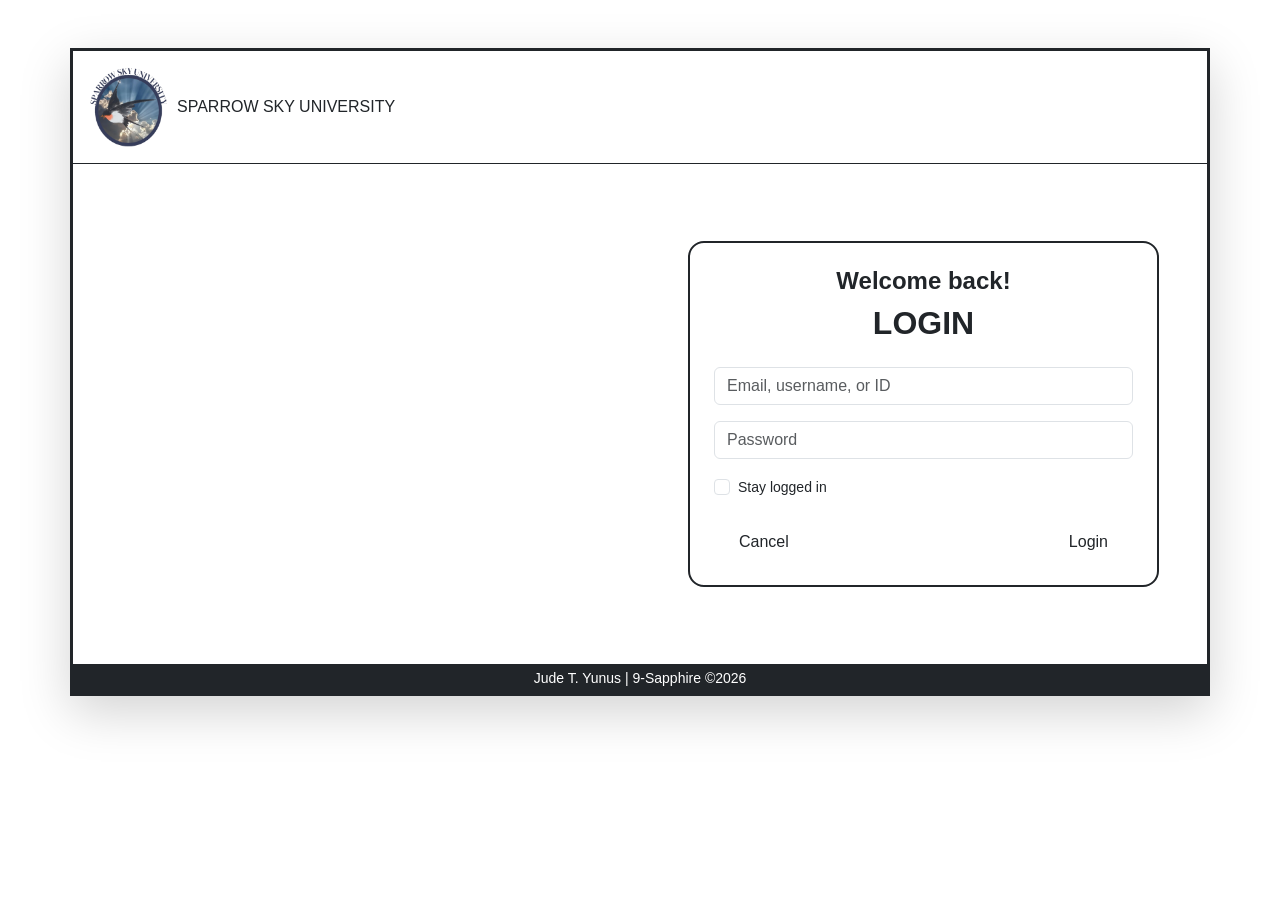
==== index.html @ d66ccfda ". ." ====
<!DOCTYPE html>
<html lang="en">
<head>
    <meta charset="UTF-8">
    <title>Q4 Skills Test | Login</title>
    <link href="https://cdn.jsdelivr.net/npm/bootstrap@5.3.0/dist/css/bootstrap.min.css" rel="stylesheet">
    <link rel="stylesheet" href="styles.css">
</head>
<body class="login-body">
    <div class="container main-wrapper shadow-lg p-0 bg-white border border-dark border-3 mt-5">
        <header class="p-3 border-bottom border-dark d-flex align-items-center">
            <img src="sparrowskyuniversity.png" alt="Logo" height="80" width="80"; class="me-2"> SPARROW SKY UNIVERSITY
        </header>
        <div class="row g-0 align-items-center" style="min-height: 500px;">
            <div class="col-md-6 text-center p-4">

 <form action="dashboard.html" method="post">

            </div>
            <div class="col-md-6 p-5">
                <div class="login-card border border-dark border-2 rounded-4 p-4 text-center">
                    <h4 class="fw-bold">Welcome back!</h4>
                    <h2 class="fw-bold mb-4">LOGIN</h2>
                    <div id="errorMessage" class="text-danger small mb-2 fw-bold"></div>
                    <form>
                        <input type="text" id="username" class="form-control mb-3 custom-input" placeholder="Email, username, or ID" required>
                        <input type="password" id="password" class="form-control mb-3 custom-input" placeholder="Password" required>
                        <div class="form-check text-start mb-4">
                            <input class="form-check-input" type="checkbox" id="stay">
                            <label class="form-check-label small" for="stay">Stay logged in</label>
                        </div>
                    
                        <div class="d-flex justify-content-between">
                            <button type="reset" class="btn btn-cancel px-4">Cancel</button>
                            <button type="submit" id="loginBtn" class="btn btn-login px-4">Login</button>
                        </div>
                        </form>
                    </form>
                </div>
            </div>
        </div>
    </form>
        <footer class="bg-dark text-white text-center py-1 small">Jude T. Yunus | 9-Sapphire ©2026</footer>
    </div>
    <script src="main.js"></script>
</body>
</html>
---- styles.css ----
/* =========================================
   1. GLOBAL & RESET STYLES
   ========================================= */
body { 
    font-family: 'Segoe UI', Arial, sans-serif; 
    margin: 0;
    padding: 0;
    display: flex;
    flex-direction: column;
    min-height: 100vh;
}

main {
    flex: 1;
}

.bg-main-dark { background-color: #373739 !important; }
.bg-black { background-color: #121212 !important; }

/* =========================================
   2. NOTEBOOKS PAGE (notebooks.html)
   ========================================= */
.body-notebooks {
    background-color: #373739 !important; 
    color: white;
}

/* The Blue Line under the Title */
.blue-separator {
    width: 100%;
    height: 3px;
    background-color: #373d43;
    margin: 10px 0;
    box-shadow: 0 0 10px rgba(52, 152, 219, 0.5);
}

.section-title {
    font-size: 1.1rem;
    font-weight: bold;
    margin-top: 30px;
    margin-bottom: 20px;
    text-align: left;
}

/* SUBJECT CARDS STYLING */
.nb-card {
    border-radius: 12px;
    padding: 20px;
    min-height: 140px;
    border: none;
    box-shadow: 0 10px 20px rgba(0,0,0,0.3);
    transition: transform 0.2s ease;
}

.nb-card:hover { transform: translateY(-5px); }

.nb-card h3 {
    font-size: 1.1rem;
    font-weight: bold;
    color: #f1c40f; 
    margin-bottom: 15px;
}

.nb-card p {
    font-size: 0.75rem;
    line-height: 1.4;
    color: #ecf0f1;
    margin: 0;
}

/*  Subject Container Gradients */
.nb-home-1 { background: linear-gradient(145deg, #709bc5, #347c87); } 
.nb-home-2 { background: linear-gradient(145deg, #f50707, #c48843, #a6ab14, #25aa0e, #3498db, #3498db, #4b0082, #a4508b); }
.nb-major-1 { background: linear-gradient(145deg, #1b4d3e, #2ecc71); }
.nb-major-2 { background: linear-gradient(145deg, #78281f, #c0392b); }
.nb-major-3 { background: linear-gradient(145deg, #1a2a6c, #1206f9); }
.nb-major-4 { background: linear-gradient(145deg, #5c4d20, #f1c40f); }
.nb-major-5 { background: linear-gradient(145deg, #4d3319, #d35400); }
.nb-minor-1 { background: linear-gradient(145deg, #9da009, #9e9102); }
.nb-minor-2 { background: linear-gradient(145deg, #2e4053, #3498db); }
.nb-minor-3 { background: linear-gradient(145deg, #6724b3, #5300b1); }
.nb-minor-4 { background: linear-gradient(145deg, #029da9, #0978a0); }
.nb-minor-5 { background: linear-gradient(145deg, #8a8a8a, #424242); }
.nb-minor-6 { background: linear-gradient(145deg, #880888, #c024c0); }

/* =========================================
   3. PROFILE PAGE (profile.html)
   ========================================= */
.profile-img-container {
    width: 150px;
    height: 150px;
    background-color: #fd7e14;
    border-radius: 50%;
    padding: 5px;
    margin: 0 auto; /* (orangepfp.png) */
}

.profile-info-box {
    background-color: #000;
    padding: 20px;
    border-radius: 10px;
    text-align: left;
    margin-top: 20px;
}

.profile-info-box p { 
    margin-bottom: 8px; 
    border-bottom: 1px solid #222; 
    padding-bottom: 4px; 
}

/* =========================================
   4. FOOTER 
   ========================================= */
.footer-dark {
    background-color: #121212;
    color: #95a5a6;
    font-size: 0.8rem;
    border-top: 1px solid #444;
}
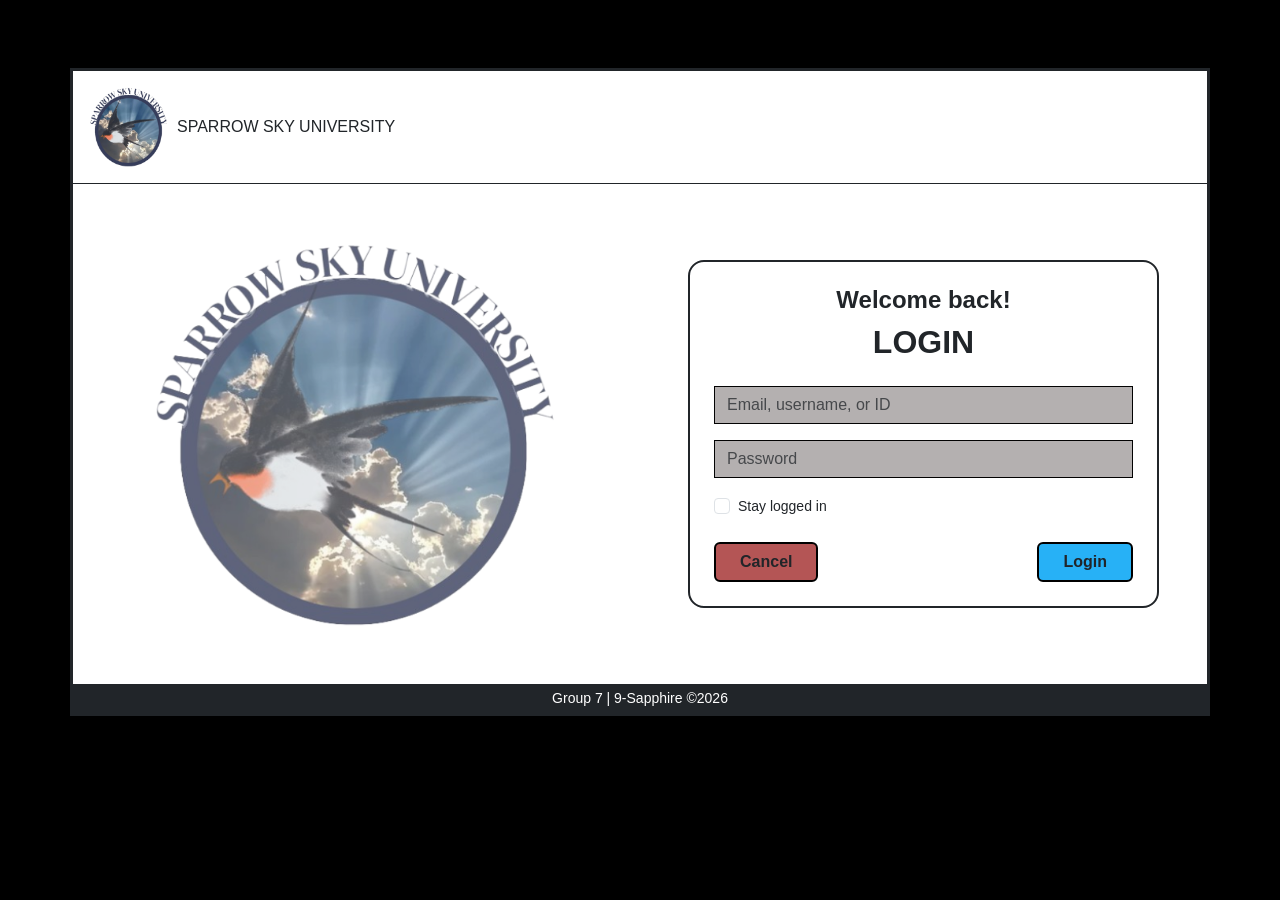
==== commit 28488b69: ".......[UPDATED ALL]....... ......." ====
--- a/index.html
+++ b/index.html
@@ -9,38 +9,36 @@
 <body class="login-body">
     <div class="container main-wrapper shadow-lg p-0 bg-white border border-dark border-3 mt-5">
         <header class="p-3 border-bottom border-dark d-flex align-items-center">
-            <img src="sparrowskyuniversity.png" alt="Logo" height="80" width="80"; class="me-2"> SPARROW SKY UNIVERSITY
+            <img src="sparrowskyuniversity.png" alt="Logo" height="80" width="80" class="me-2"> SPARROW SKY UNIVERSITY
         </header>
+        
         <div class="row g-0 align-items-center" style="min-height: 500px;">
             <div class="col-md-6 text-center p-4">
+                <img src="sparrowskyuniversity.png" alt="University Logo" style="max-width: 80%; opacity: 0.8;">
+            </div>
 
- <form action="dashboard.html" method="post">
-
-            </div>
             <div class="col-md-6 p-5">
                 <div class="login-card border border-dark border-2 rounded-4 p-4 text-center">
                     <h4 class="fw-bold">Welcome back!</h4>
                     <h2 class="fw-bold mb-4">LOGIN</h2>
                     <div id="errorMessage" class="text-danger small mb-2 fw-bold"></div>
-                    <form>
+                    
+                    <form id="loginForm">
                         <input type="text" id="username" class="form-control mb-3 custom-input" placeholder="Email, username, or ID" required>
                         <input type="password" id="password" class="form-control mb-3 custom-input" placeholder="Password" required>
                         <div class="form-check text-start mb-4">
                             <input class="form-check-input" type="checkbox" id="stay">
                             <label class="form-check-label small" for="stay">Stay logged in</label>
                         </div>
-                    
                         <div class="d-flex justify-content-between">
                             <button type="reset" class="btn btn-cancel px-4">Cancel</button>
-                            <button type="submit" id="loginBtn" class="btn btn-login px-4">Login</button>
+                            <button type="button" id="loginBtn" onclick="handleLoginSubmit()" class="btn btn-login px-4">Login</button>
                         </div>
-                        </form>
                     </form>
                 </div>
             </div>
         </div>
-    </form>
-        <footer class="bg-dark text-white text-center py-1 small">Jude T. Yunus | 9-Sapphire ©2026</footer>
+        <footer class="bg-dark text-white text-center py-1 small">Group 7 | 9-Sapphire ©2026</footer>
     </div>
     <script src="main.js"></script>
 </body>
--- a/styles.css
+++ b/styles.css
@@ -1,5 +1,7 @@
-/* =========================================
-   1. GLOBAL & RESET STYLES
+
+/*Start of styles.css*/
+/* =========================================
+   0.5.. GLOBAL & RESET STYLES
    ========================================= */
 body { 
     font-family: 'Segoe UI', Arial, sans-serif; 
@@ -10,15 +12,110 @@
     min-height: 100vh;
 }
 
+
+
 main {
     flex: 1;
 }
 
-.bg-main-dark { background-color: #373739 !important; }
+.bg-main-dark { background-color: #000000 !important; }
+.bg-black { background-color: #000000 !important; }
+
+/* ===================================LINK TAB EDITZ=======================================*/
+
+
+/* =========================================
+   1. INDEX/LOGIN PAGE (index.html)
+   ========================================= */
+
+/* General & Login */
+.login-container {
+    max-width: 400px;
+    margin: 50px auto;
+    border: 2px solid #000;
+    border-radius: 15px;
+
+}
+.login-body { background: #000000; padding: 20px 0; }
+.custom-input { background: #b4b0b0 !important; color: rgb(0, 0, 0) !important; border-radius: 0; border: 1px solid #020202; }
+.btn-cancel { background: #b45555; border: 2px solid black; font-weight: bold; }
+.btn-login { background: #27b1f6; border: 2px solid black; font-weight: bold; }
+.profile-img-container   {
+    height:     150px;
+}
+/* ============================================
+   End of index.html 
+    ============================================ */
+
+
+
+
+
+
+
+
+/* =========================================
+   2. DASHBOARD PAGE (dashboard.html)
+   ========================================= */
+.body-dashboard {
+    background-color: #373739 !important; /* Exact Dark Gray background */
+    color: white;
+}
+
+.dashboard-content {
+    max-width: 800px;
+}
+
+.qwp-card {
+    background-color: #cbd5e1; /* Light lavender/gray card color from image */
+    color: #000;
+    border-radius: 25px;
+    padding: 25px 40px;
+    margin-bottom: 25px;
+    border: 2px solid #000;
+    box-shadow: 0 4px 8px rgba(0,0,0,0.2);
+}
+
+.qwp-card h3 {
+    font-style: italic;
+    font-size: 1.5rem;
+    margin-bottom: 10px;
+}
+
+.qwp-card ul {
+    list-style-type: disc;
+    padding-left: 60px;
+    font-size: 1.1rem;
+}
+
+.italic { font-style: italic; }
+
+/* 
+Navbar & Layout
+ */
 .bg-black { background-color: #121212 !important; }
 
-/* =========================================
-   2. NOTEBOOKS PAGE (notebooks.html)
+.blue-separator {
+    width: 100%;
+    height: 3px;
+    background-color: #3498db;
+    margin: 10px 0;
+}
+
+.footer-dark {
+    background-color: #121212;
+    color: #95a5a6;
+    font-size: 0.8rem;
+    border-top: 1px solid #444;
+}
+
+/* ============================================
+   End of dashboard.html 
+    ============================================ */
+
+
+/* =========================================
+   3. NOTEBOOKS PAGE (notebooks.html)
    ========================================= */
 .body-notebooks {
     background-color: #373739 !important; 
@@ -31,7 +128,7 @@
     height: 3px;
     background-color: #373d43;
     margin: 10px 0;
-    box-shadow: 0 0 10px rgba(52, 152, 219, 0.5);
+    box-shadow: 0 0 10px rgba(4, 155, 255, 0.559);
 }
 
 .section-title {
@@ -82,9 +179,14 @@
 .nb-minor-4 { background: linear-gradient(145deg, #029da9, #0978a0); }
 .nb-minor-5 { background: linear-gradient(145deg, #8a8a8a, #424242); }
 .nb-minor-6 { background: linear-gradient(145deg, #880888, #c024c0); }
-
-/* =========================================
-   3. PROFILE PAGE (profile.html)
+/* ============================================
+   End of notebooks.html 
+    ============================================ */
+
+
+
+/* =========================================
+   4. PROFILE PAGE (profile.html)
    ========================================= */
 .profile-img-container {
     width: 150px;
@@ -108,13 +210,113 @@
     border-bottom: 1px solid #222; 
     padding-bottom: 4px; 
 }
-
-/* =========================================
-   4. FOOTER 
+/* ============================================
+   End of profile.html 
+    ============================================ */
+
+/* =========================================
+   5. TASKS PAGE (tasks.html)
+   ========================================= */
+.body-tasks {
+    background-color: #373739 !important;
+    min-height: 100vh;
+    display: flex;
+    flex-direction: column;
+}
+
+.task-column {
+    border: 3px solid #000;
+    border-radius: 60px; /* Highly rounded as seen in image */
+    padding: 20px;
+    min-height: 700px;
+    text-align: center;
+}
+
+.column-header {
+    font-size: 2.5rem;
+    font-weight: bold;
+    margin-bottom: 25px;
+    color: #000;
+}
+
+/* Gradients for Activity and Submission */
+.activity-bg {
+    background: linear-gradient(to bottom, #990000 0%, #cc0000 20%, #7a0000 100%);
+}
+
+.submission-bg {
+    background: linear-gradient(to bottom, #009933 0%, #1db954 20%, #006622 100%);
+}
+
+/* Inner Task Boxes */
+.inner-task-card {
+    border: 3px solid #000;
+    padding: 15px;
+    text-align: left;
+    margin: 0 10px;
+}
+
+.activity-inner {
+    background-color: #f88379; /* Lighter red/pink for the inner box */
+}
+
+.submission-inner {
+    background-color: #98fb98; /* Pale green for the inner boxes */
+}
+
+.inner-task-card h3 {
+    font-size: 1.6rem;
+    font-weight: bold;
+    margin-bottom: 5px;
+}
+
+.task-subtitle {
+    font-size: 1.2rem;
+    margin-bottom: 8px;
+}
+
+.task-detail {
+    font-size: 0.9rem;
+    margin-bottom: 2px;
+}
+
+/* =========================================
+   GLOBAL OVERRIDES (Ensuring consistency)
+   ========================================= */
+.blue-separator {
+    width: 100%;
+    height: 3px;
+    background-color: #3498db;
+    margin-top: 5px;
+}
+/* ============================================
+   End of tasks.html 
+    ============================================ */
+
+
+
+
+
+
+
+
+
+
+
+
+
+
+
+
+/* =========================================
+    FOOTER 
    ========================================= */
 .footer-dark {
     background-color: #121212;
     color: #95a5a6;
     font-size: 0.8rem;
     border-top: 1px solid #444;
-}+}
+/* ============================================
+   End of FOOTER
+    ============================================ */
